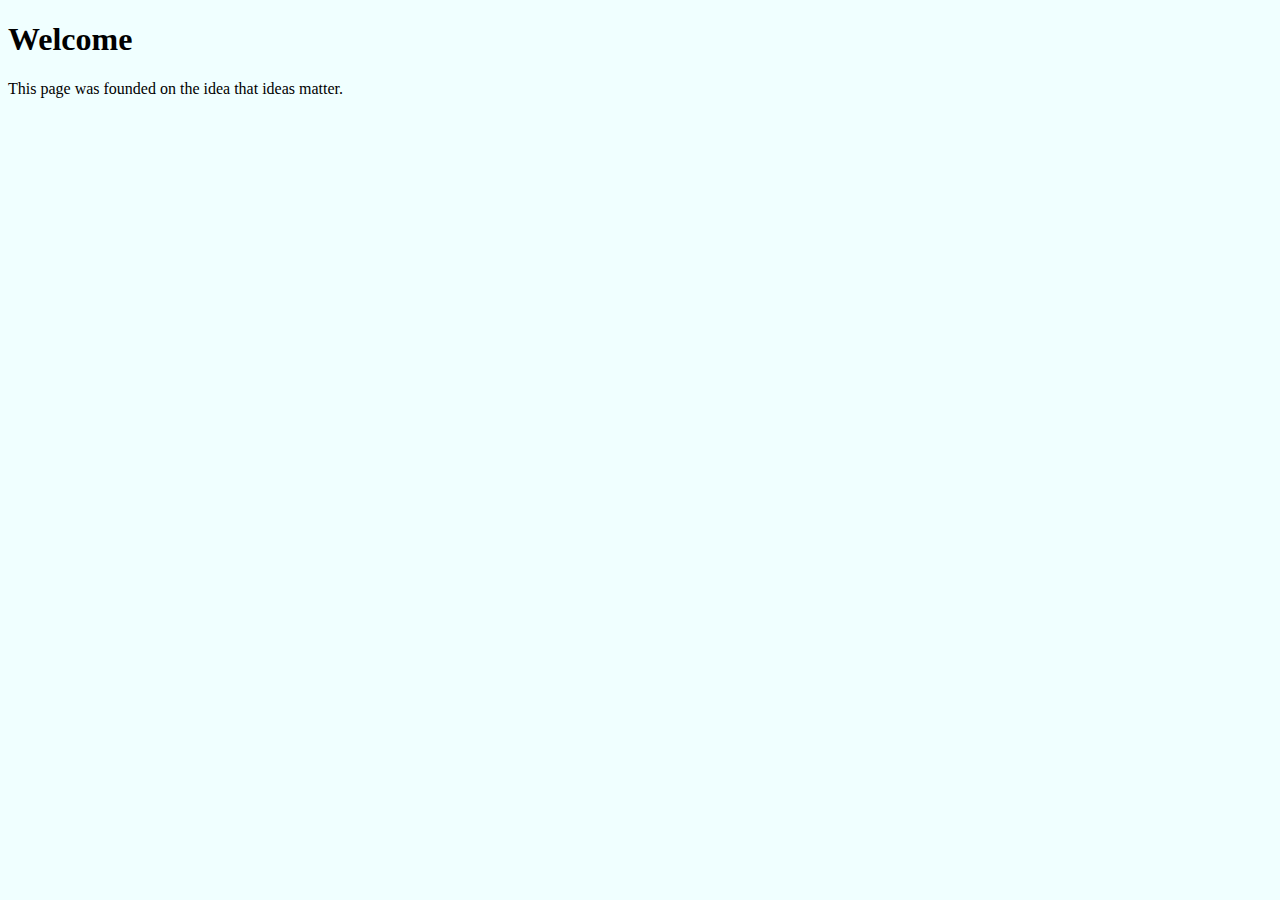
==== index.html @ c5792c20 "front page first" ====
<!DOCTYPE html>
<html lang="en">
<meta charset="UTF-8">
<title>Index</title>

<body style="background-color:azure">
    <h1>Welcome</h1>
    <p>
        This page was founded on the idea that ideas matter.
    </p>
</body>

</html>
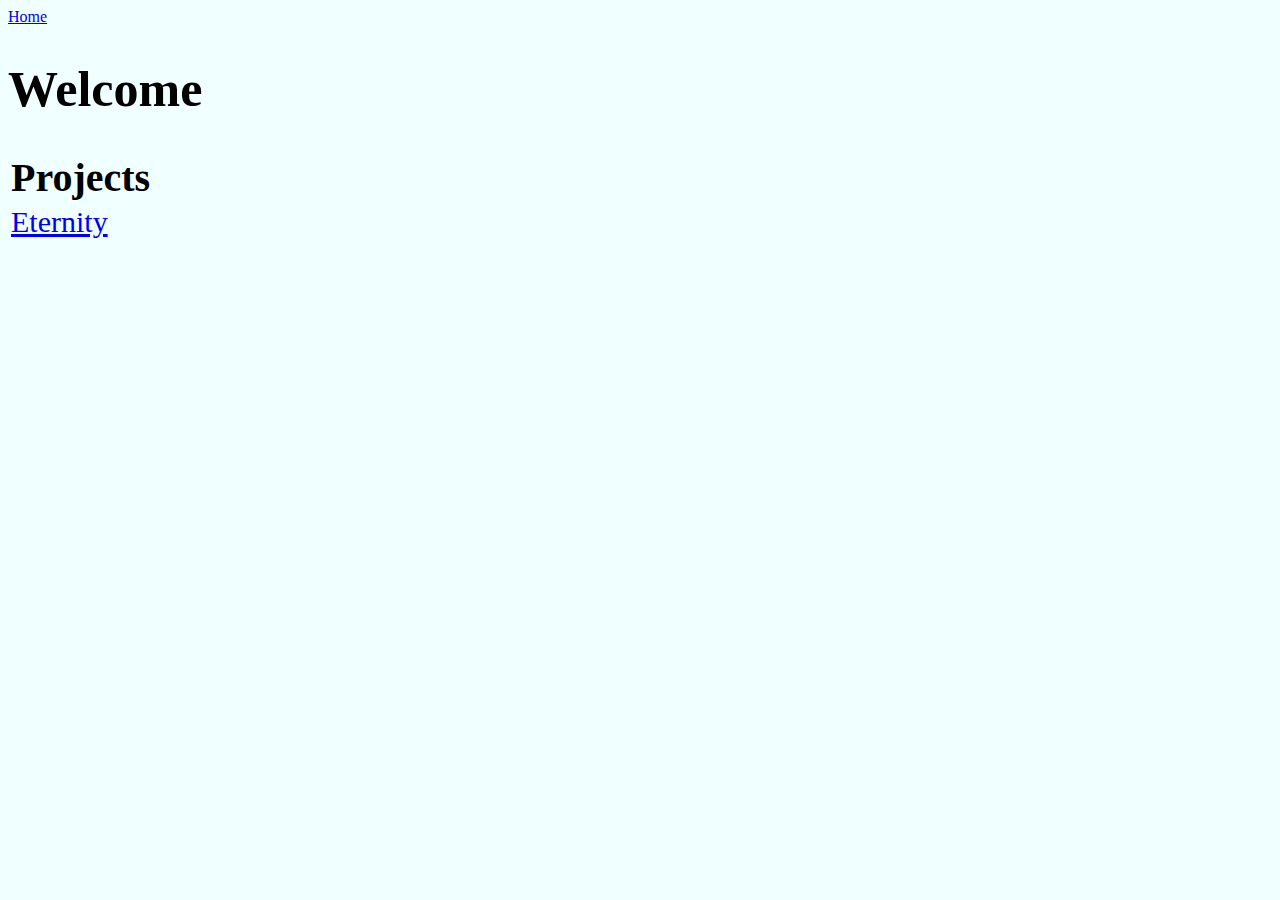
==== commit fd1e4439: "index prepared and projects added" ====
--- a/index.html
+++ b/index.html
@@ -1,13 +1,28 @@
 <!DOCTYPE html>
 <html lang="en">
 <meta charset="UTF-8">
-<title>Index</title>
+
+<head>
+    <title>Index</title>
+
+    <!-- Top Navigation Bar -->
+    <div class="topnav">
+        <a class="active" href="#home">Home</a>
+    </div>
+</head>
 
 <body style="background-color:azure">
-    <h1>Welcome</h1>
-    <p>
-        This page was founded on the idea that ideas matter.
-    </p>
+    <h1 style="font-size: 50px;">Welcome</h1>
+    
+    <table>
+        <tr>
+            <th style="font-size: 40px;">Projects</th>
+        </tr>
+        <tr>
+            <td style="font-size: 30px;"><a href="Projects/eternity.html">Eternity</a></td>
+        </tr>
+    </table>
+
 </body>
 
 </html>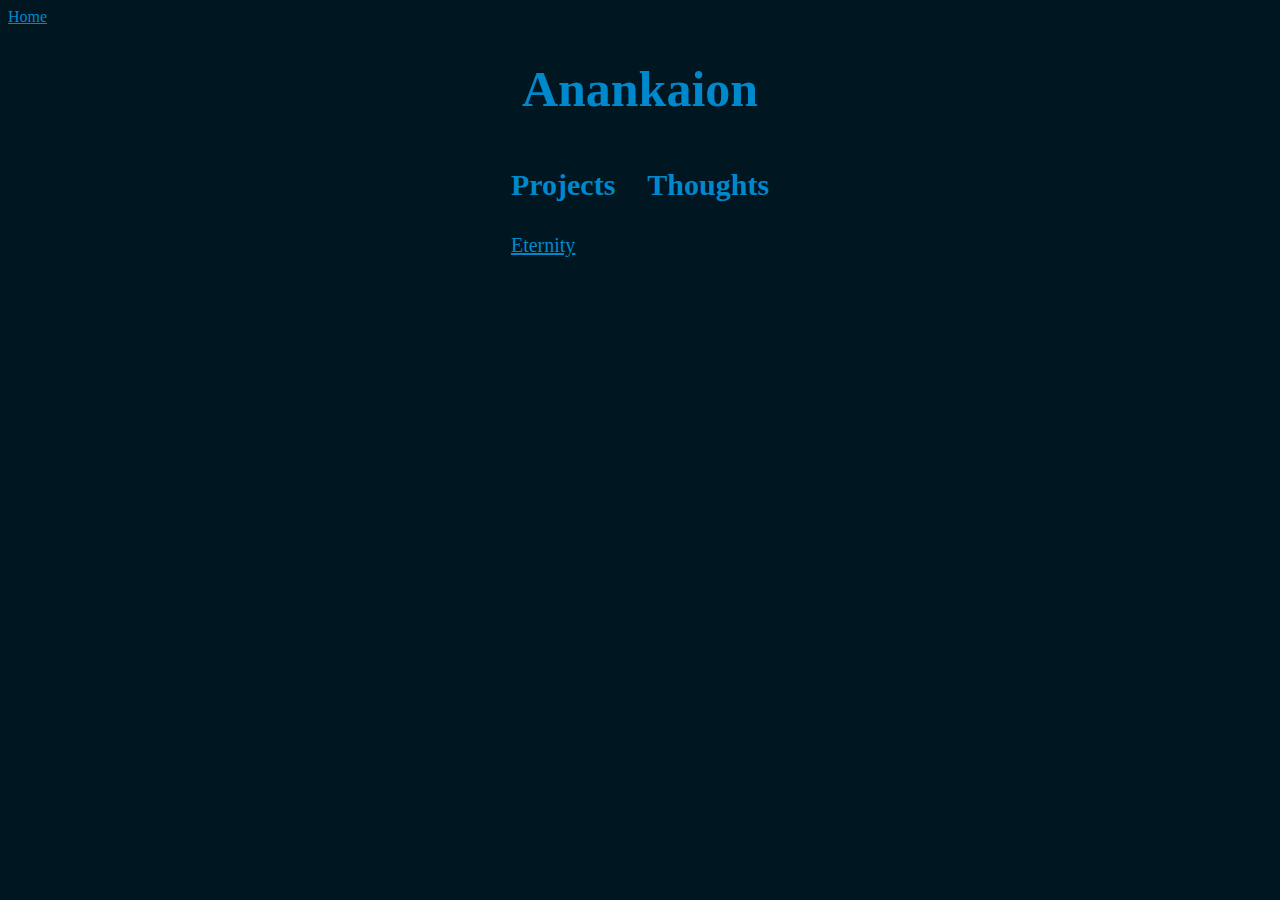
==== commit 334c4a60: "new css" ====
--- a/index.html
+++ b/index.html
@@ -1,6 +1,7 @@
 <!DOCTYPE html>
 <html lang="en">
 <meta charset="UTF-8">
+<link rel="stylesheet" href="index.css">
 
 <head>
     <title>Index</title>
@@ -11,15 +12,16 @@
     </div>
 </head>
 
-<body style="background-color:azure">
-    <h1 style="font-size: 50px;">Welcome</h1>
+<body>
+    <h1>Anankaion</h1>
     
-    <table>
+    <table class="center">
         <tr>
-            <th style="font-size: 40px;">Projects</th>
+            <th>Projects</th>
+            <th>Thoughts</th>
         </tr>
         <tr>
-            <td style="font-size: 30px;"><a href="Projects/eternity.html">Eternity</a></td>
+            <td><a href="Projects/eternity.html">Eternity</a></td>
         </tr>
     </table>
 
--- a/index.css
+++ b/index.css
@@ -0,0 +1,35 @@
+.center {
+    margin-left: auto;
+    margin-right: auto;
+}
+
+* {
+    color: #0088cc;
+}
+
+body {
+    background-color: #001621;
+}
+
+h1 {
+    font-size: 50px;
+    text-align: center;
+}
+
+h2 {
+    font-size: 40px;
+    text-align: center;
+}
+
+th {
+    font-size: 30px;
+}
+
+td {
+    font-size: 20px;
+}
+
+th, td {
+    padding: 15px;
+    text-align: left;
+}